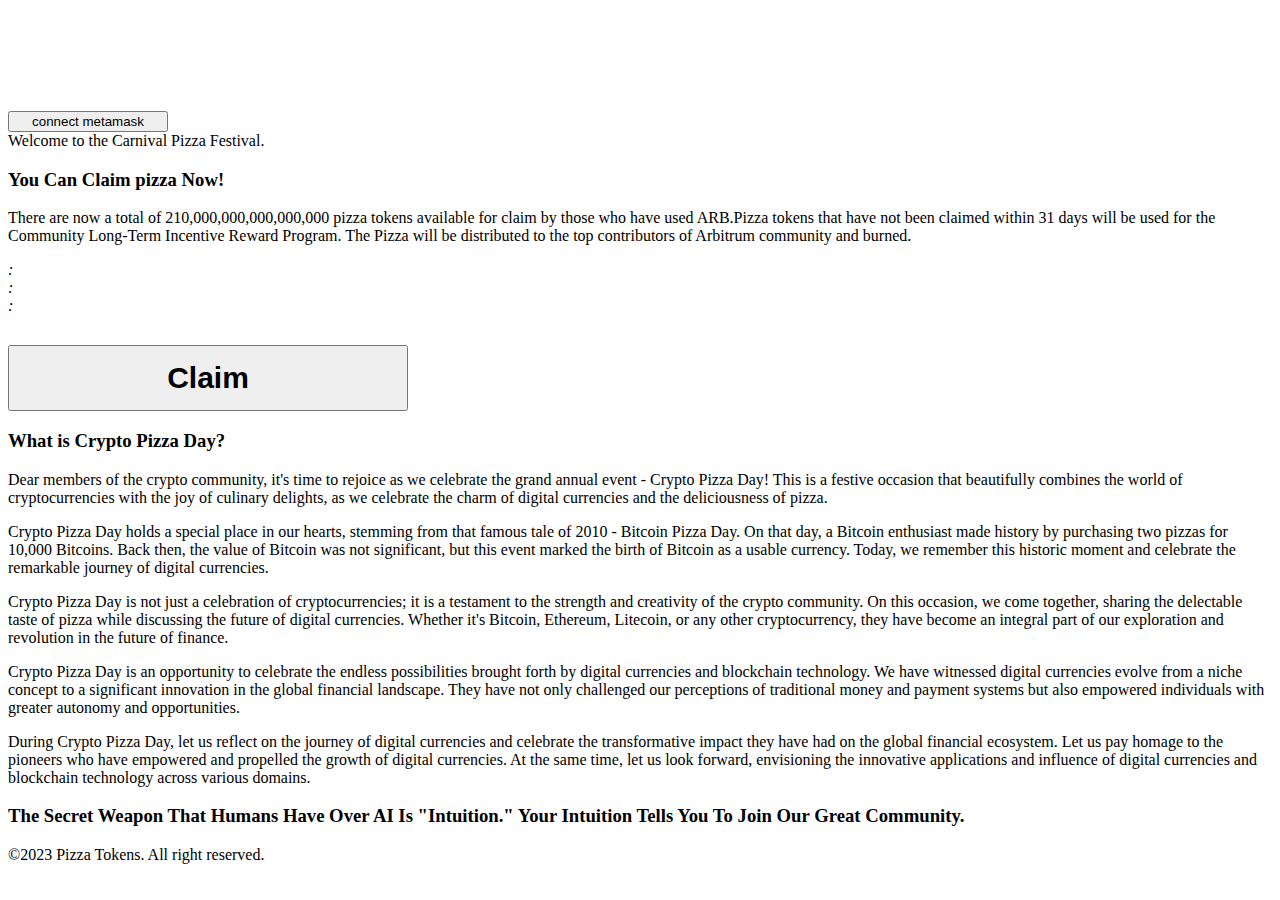
==== docs/index.html @ a8371dbb "feat: init" ====
<!DOCTYPE html><html><head><meta charSet="utf-8"/><meta name="viewport" content="width=device-width"/><link rel="favicon" href="/swap-react/images/logo/logo-no-background.png"/><script src="https://cdn.bootcdn.net/ajax/libs/particles.js/2.0.0/particles.min.js"></script><title>Pizza</title><meta name="next-head-count" content="5"/><link rel="preload" href="/swap-react/_next/static/css/cec42602de59c1cf.css" as="style"/><link rel="stylesheet" href="/swap-react/_next/static/css/cec42602de59c1cf.css" data-n-g=""/><link rel="preload" href="/swap-react/_next/static/css/1878d7fe577e3fd5.css" as="style"/><link rel="stylesheet" href="/swap-react/_next/static/css/1878d7fe577e3fd5.css" data-n-p=""/><noscript data-n-css=""></noscript><script defer="" nomodule="" src="/swap-react/_next/static/chunks/polyfills-c67a75d1b6f99dc8.js"></script><script src="/swap-react/_next/static/chunks/webpack-f011c65edd22d6c4.js" defer=""></script><script src="/swap-react/_next/static/chunks/framework-0ba0ddd33199226d.js" defer=""></script><script src="/swap-react/_next/static/chunks/main-8ed322d89cd90efd.js" defer=""></script><script src="/swap-react/_next/static/chunks/pages/_app-7bdf7bd720a0c6c2.js" defer=""></script><script src="/swap-react/_next/static/chunks/276-d528ed3a37335bae.js" defer=""></script><script src="/swap-react/_next/static/chunks/873-8aba5f0f151fc6c1.js" defer=""></script><script src="/swap-react/_next/static/chunks/pages/index-cc13cf543780ff55.js" defer=""></script><script src="/swap-react/_next/static/JbCgOxDuI7Gewq9CgBwge/_buildManifest.js" defer=""></script><script src="/swap-react/_next/static/JbCgOxDuI7Gewq9CgBwge/_ssgManifest.js" defer=""></script></head><body><div id="__next"><div class="index_airdrop__IYcPp"><div class="index_airdrop-nav__H68ef"><div class="index_airdrop-nav-container__8FyDr"><h1 class="index_airdrop-logo-h1__5UvI1"><span style="box-sizing:border-box;display:inline-block;overflow:hidden;width:initial;height:initial;background:none;opacity:1;border:0;margin:0;padding:0;position:relative;max-width:100%"><span style="box-sizing:border-box;display:block;width:initial;height:initial;background:none;opacity:1;border:0;margin:0;padding:0;max-width:100%"><img style="display:block;max-width:100%;width:initial;height:initial;background:none;opacity:1;border:0;margin:0;padding:0" alt="" aria-hidden="true" src="data:image/svg+xml,%3csvg%20xmlns=%27http://www.w3.org/2000/svg%27%20version=%271.1%27%20width=%2760%27%20height=%2760%27/%3e"/></span><img src="[data-uri]" decoding="async" data-nimg="intrinsic" class="index_airdrop-logo__jPgiu" style="position:absolute;top:0;left:0;bottom:0;right:0;box-sizing:border-box;padding:0;border:none;margin:auto;display:block;width:0;height:0;min-width:100%;max-width:100%;min-height:100%;max-height:100%"/><noscript><img src="/swap-react/_next/static/media/logo-no-background.8af77d61.svg" decoding="async" data-nimg="intrinsic" style="position:absolute;top:0;left:0;bottom:0;right:0;box-sizing:border-box;padding:0;border:none;margin:auto;display:block;width:0;height:0;min-width:100%;max-width:100%;min-height:100%;max-height:100%" class="index_airdrop-logo__jPgiu" loading="lazy"/></noscript></span></h1><button style="min-width:160px" type="button" class="ant-btn css-mgsvzj ant-btn-primary"><span>connect metamask</span></button></div></div><div class="index_airdrop-container__DOrdM"><div data-aos="fade-up" data-aos-anchor-placement="center-bottom" class="index_airdrop-container-box__t7ieI"><div class="index_airdrop-container-banner__O71wM"><span></span><span>Welcome to the Carnival Pizza Festival.</span><br/><div class="index_airdrop-container-banner-main__RXiCw"><h3 class="index_airdrop-container-banner-title___iKlI">You Can Claim pizza Now!</h3><p class="index_airdrop-container-banner-text__H7_R_">There are now a total of 210,000,000,000,000,000 pizza tokens available for claim by those who have used ARB.Pizza tokens that have not been claimed within 31 days will be used for the Community Long-Term Incentive Reward Program. The Pizza will be distributed to the top contributors of Arbitrum community and burned.</p><div class="FlipClock"><div class="M-Flipper down "><div class="digital front number0"></div><div class="digital back number1"></div></div><div class="M-Flipper down "><div class="digital front number0"></div><div class="digital back number1"></div></div><em>:</em><div class="M-Flipper down "><div class="digital front number0"></div><div class="digital back number1"></div></div><div class="M-Flipper down "><div class="digital front number0"></div><div class="digital back number1"></div></div><em>:</em><div class="M-Flipper down "><div class="digital front number0"></div><div class="digital back number1"></div></div><div class="M-Flipper down "><div class="digital front number0"></div><div class="digital back number1"></div></div><em>:</em><div class="M-Flipper down "><div class="digital front number0"></div><div class="digital back number1"></div></div><div class="M-Flipper down "><div class="digital front number0"></div><div class="digital back number1"></div></div></div><button style="margin-top:30px;height:66px;font-size:30px;font-weight:bold;min-width:400px" type="button" class="ant-btn css-mgsvzj ant-btn-primary"><span>Claim</span></button></div></div></div><div data-aos="fade-up" data-aos-anchor-placement="center-bottom" class="index_airdrop-container-box__t7ieI"><h3 class="index_airdrop-container-box-title__C31KM">What is Crypto Pizza Day?</h3><div class="index_airdrop-container-box-detail__1wQKv"><p>Dear members of the crypto community, it&#x27;s time to rejoice as we celebrate the grand annual event - Crypto Pizza Day! This is a festive occasion that beautifully combines the world of cryptocurrencies with the joy of culinary delights, as we celebrate the charm of digital currencies and the deliciousness of pizza.</p></div></div><div data-aos="fade-up" data-aos-anchor-placement="center-bottom" class="index_airdrop-container-box__t7ieI"><div class="index_airdrop-container-box-content__twr2F"><div class="index_airdrop-container-box-pizza__fTqJd"></div><div class="index_airdrop-container-box-detail__1wQKv"><p>Crypto Pizza Day holds a special place in our hearts, stemming from that famous tale of 2010 - Bitcoin Pizza Day. On that day, a Bitcoin enthusiast made history by purchasing two pizzas for 10,000 Bitcoins. Back then, the value of Bitcoin was not significant, but this event marked the birth of Bitcoin as a usable currency. Today, we remember this historic moment and celebrate the remarkable journey of digital currencies.</p><p>Crypto Pizza Day is not just a celebration of cryptocurrencies; it is a testament to the strength and creativity of the crypto community. On this occasion, we come together, sharing the delectable taste of pizza while discussing the future of digital currencies. Whether it&#x27;s Bitcoin, Ethereum, Litecoin, or any other cryptocurrency, they have become an integral part of our exploration and revolution in the future of finance.</p></div></div></div><div data-aos="fade-up" data-aos-anchor-placement="center-bottom" class="index_airdrop-container-box__t7ieI"><div class="index_airdrop-container-box-content__twr2F"><div class="index_airdrop-container-box-detail__1wQKv"><p>Crypto Pizza Day is an opportunity to celebrate the endless possibilities brought forth by digital currencies and blockchain technology. We have witnessed digital currencies evolve from a niche concept to a significant innovation in the global financial landscape. They have not only challenged our perceptions of traditional money and payment systems but also empowered individuals with greater autonomy and opportunities.</p><p>During Crypto Pizza Day, let us reflect on the journey of digital currencies and celebrate the transformative impact they have had on the global financial ecosystem. Let us pay homage to the pioneers who have empowered and propelled the growth of digital currencies. At the same time, let us look forward, envisioning the innovative applications and influence of digital currencies and blockchain technology across various domains.</p></div><div class="index_airdrop-container-box-bite__X_FQt"></div></div></div><div data-aos="fade-up" data-aos-anchor-placement="center-bottom" class="index_airdrop-container-box__t7ieI"><div class="index_airdrop-container-link__QVAlH"><h3>The Secret Weapon That Humans Have Over AI Is &quot;Intuition.&quot; Your Intuition Tells You To Join Our Great Community.</h3><a class="index_airdrop-container-twitter__21EWi" href="https://twitter.com/"></a></div></div></div><div class="index_airdrop-footer__piIwk"><div>©2023 Pizza Tokens. All right reserved.</div></div></div></div><script id="__NEXT_DATA__" type="application/json">{"props":{"pageProps":{}},"page":"/","query":{},"buildId":"JbCgOxDuI7Gewq9CgBwge","assetPrefix":"/swap-react","nextExport":true,"autoExport":true,"isFallback":false,"scriptLoader":[]}</script></body></html>
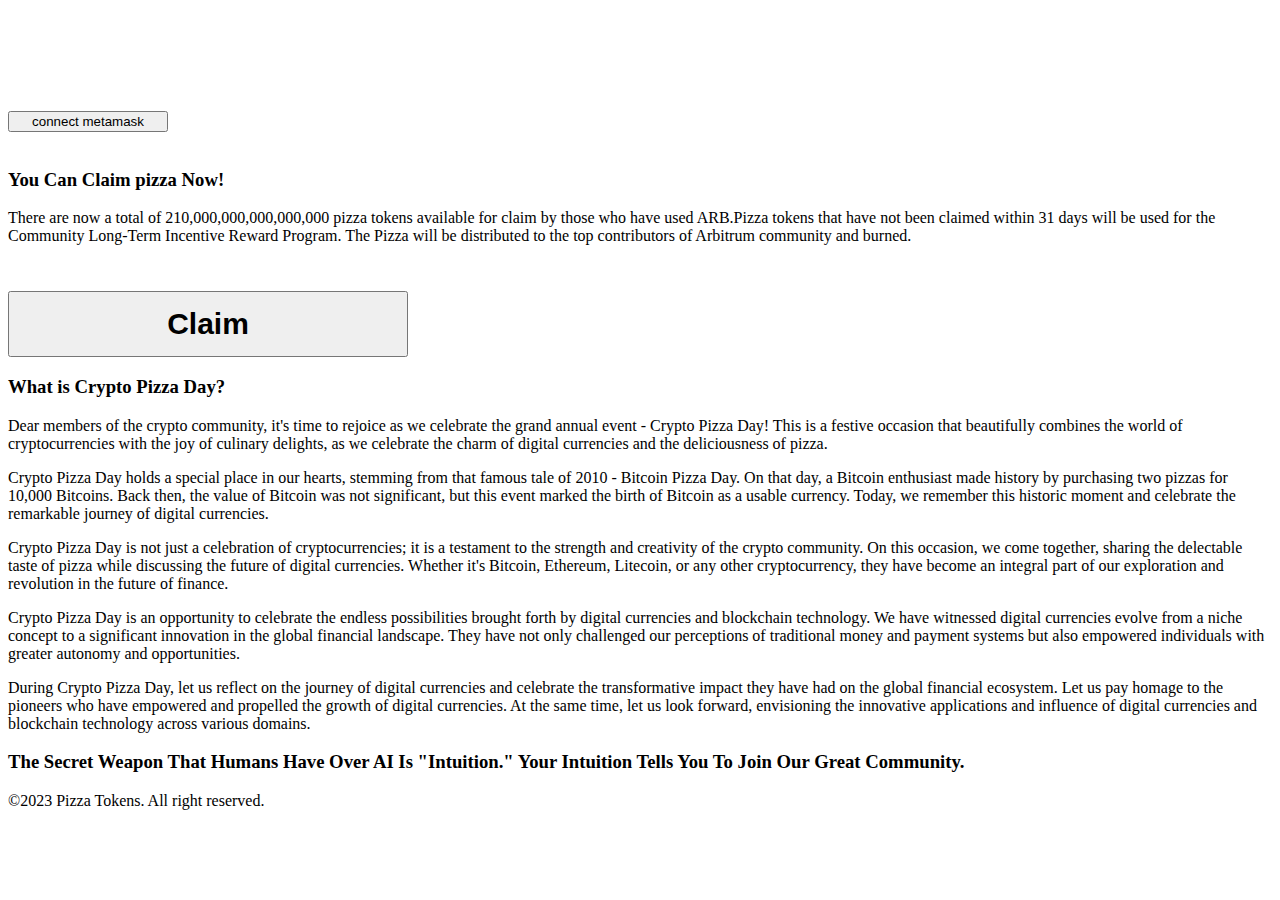
==== commit a2544eb0: "feat: upload" ====
--- a/docs/index.html
+++ b/docs/index.html
@@ -1 +1 @@
-<!DOCTYPE html><html><head><meta charSet="utf-8"/><meta name="viewport" content="width=device-width"/><link rel="favicon" href="/swap-react/images/logo/logo-no-background.png"/><script src="https://cdn.bootcdn.net/ajax/libs/particles.js/2.0.0/particles.min.js"></script><title>Pizza</title><meta name="next-head-count" content="5"/><link rel="preload" href="/swap-react/_next/static/css/cec42602de59c1cf.css" as="style"/><link rel="stylesheet" href="/swap-react/_next/static/css/cec42602de59c1cf.css" data-n-g=""/><link rel="preload" href="/swap-react/_next/static/css/1878d7fe577e3fd5.css" as="style"/><link rel="stylesheet" href="/swap-react/_next/static/css/1878d7fe577e3fd5.css" data-n-p=""/><noscript data-n-css=""></noscript><script defer="" nomodule="" src="/swap-react/_next/static/chunks/polyfills-c67a75d1b6f99dc8.js"></script><script src="/swap-react/_next/static/chunks/webpack-f011c65edd22d6c4.js" defer=""></script><script src="/swap-react/_next/static/chunks/framework-0ba0ddd33199226d.js" defer=""></script><script src="/swap-react/_next/static/chunks/main-8ed322d89cd90efd.js" defer=""></script><script src="/swap-react/_next/static/chunks/pages/_app-7bdf7bd720a0c6c2.js" defer=""></script><script src="/swap-react/_next/static/chunks/276-d528ed3a37335bae.js" defer=""></script><script src="/swap-react/_next/static/chunks/873-8aba5f0f151fc6c1.js" defer=""></script><script src="/swap-react/_next/static/chunks/pages/index-cc13cf543780ff55.js" defer=""></script><script src="/swap-react/_next/static/JbCgOxDuI7Gewq9CgBwge/_buildManifest.js" defer=""></script><script src="/swap-react/_next/static/JbCgOxDuI7Gewq9CgBwge/_ssgManifest.js" defer=""></script></head><body><div id="__next"><div class="index_airdrop__IYcPp"><div class="index_airdrop-nav__H68ef"><div class="index_airdrop-nav-container__8FyDr"><h1 class="index_airdrop-logo-h1__5UvI1"><span style="box-sizing:border-box;display:inline-block;overflow:hidden;width:initial;height:initial;background:none;opacity:1;border:0;margin:0;padding:0;position:relative;max-width:100%"><span style="box-sizing:border-box;display:block;width:initial;height:initial;background:none;opacity:1;border:0;margin:0;padding:0;max-width:100%"><img style="display:block;max-width:100%;width:initial;height:initial;background:none;opacity:1;border:0;margin:0;padding:0" alt="" aria-hidden="true" src="data:image/svg+xml,%3csvg%20xmlns=%27http://www.w3.org/2000/svg%27%20version=%271.1%27%20width=%2760%27%20height=%2760%27/%3e"/></span><img src="[data-uri]" decoding="async" data-nimg="intrinsic" class="index_airdrop-logo__jPgiu" style="position:absolute;top:0;left:0;bottom:0;right:0;box-sizing:border-box;padding:0;border:none;margin:auto;display:block;width:0;height:0;min-width:100%;max-width:100%;min-height:100%;max-height:100%"/><noscript><img src="/swap-react/_next/static/media/logo-no-background.8af77d61.svg" decoding="async" data-nimg="intrinsic" style="position:absolute;top:0;left:0;bottom:0;right:0;box-sizing:border-box;padding:0;border:none;margin:auto;display:block;width:0;height:0;min-width:100%;max-width:100%;min-height:100%;max-height:100%" class="index_airdrop-logo__jPgiu" loading="lazy"/></noscript></span></h1><button style="min-width:160px" type="button" class="ant-btn css-mgsvzj ant-btn-primary"><span>connect metamask</span></button></div></div><div class="index_airdrop-container__DOrdM"><div data-aos="fade-up" data-aos-anchor-placement="center-bottom" class="index_airdrop-container-box__t7ieI"><div class="index_airdrop-container-banner__O71wM"><span></span><span>Welcome to the Carnival Pizza Festival.</span><br/><div class="index_airdrop-container-banner-main__RXiCw"><h3 class="index_airdrop-container-banner-title___iKlI">You Can Claim pizza Now!</h3><p class="index_airdrop-container-banner-text__H7_R_">There are now a total of 210,000,000,000,000,000 pizza tokens available for claim by those who have used ARB.Pizza tokens that have not been claimed within 31 days will be used for the Community Long-Term Incentive Reward Program. The Pizza will be distributed to the top contributors of Arbitrum community and burned.</p><div class="FlipClock"><div class="M-Flipper down "><div class="digital front number0"></div><div class="digital back number1"></div></div><div class="M-Flipper down "><div class="digital front number0"></div><div class="digital back number1"></div></div><em>:</em><div class="M-Flipper down "><div class="digital front number0"></div><div class="digital back number1"></div></div><div class="M-Flipper down "><div class="digital front number0"></div><div class="digital back number1"></div></div><em>:</em><div class="M-Flipper down "><div class="digital front number0"></div><div class="digital back number1"></div></div><div class="M-Flipper down "><div class="digital front number0"></div><div class="digital back number1"></div></div><em>:</em><div class="M-Flipper down "><div class="digital front number0"></div><div class="digital back number1"></div></div><div class="M-Flipper down "><div class="digital front number0"></div><div class="digital back number1"></div></div></div><button style="margin-top:30px;height:66px;font-size:30px;font-weight:bold;min-width:400px" type="button" class="ant-btn css-mgsvzj ant-btn-primary"><span>Claim</span></button></div></div></div><div data-aos="fade-up" data-aos-anchor-placement="center-bottom" class="index_airdrop-container-box__t7ieI"><h3 class="index_airdrop-container-box-title__C31KM">What is Crypto Pizza Day?</h3><div class="index_airdrop-container-box-detail__1wQKv"><p>Dear members of the crypto community, it&#x27;s time to rejoice as we celebrate the grand annual event - Crypto Pizza Day! This is a festive occasion that beautifully combines the world of cryptocurrencies with the joy of culinary delights, as we celebrate the charm of digital currencies and the deliciousness of pizza.</p></div></div><div data-aos="fade-up" data-aos-anchor-placement="center-bottom" class="index_airdrop-container-box__t7ieI"><div class="index_airdrop-container-box-content__twr2F"><div class="index_airdrop-container-box-pizza__fTqJd"></div><div class="index_airdrop-container-box-detail__1wQKv"><p>Crypto Pizza Day holds a special place in our hearts, stemming from that famous tale of 2010 - Bitcoin Pizza Day. On that day, a Bitcoin enthusiast made history by purchasing two pizzas for 10,000 Bitcoins. Back then, the value of Bitcoin was not significant, but this event marked the birth of Bitcoin as a usable currency. Today, we remember this historic moment and celebrate the remarkable journey of digital currencies.</p><p>Crypto Pizza Day is not just a celebration of cryptocurrencies; it is a testament to the strength and creativity of the crypto community. On this occasion, we come together, sharing the delectable taste of pizza while discussing the future of digital currencies. Whether it&#x27;s Bitcoin, Ethereum, Litecoin, or any other cryptocurrency, they have become an integral part of our exploration and revolution in the future of finance.</p></div></div></div><div data-aos="fade-up" data-aos-anchor-placement="center-bottom" class="index_airdrop-container-box__t7ieI"><div class="index_airdrop-container-box-content__twr2F"><div class="index_airdrop-container-box-detail__1wQKv"><p>Crypto Pizza Day is an opportunity to celebrate the endless possibilities brought forth by digital currencies and blockchain technology. We have witnessed digital currencies evolve from a niche concept to a significant innovation in the global financial landscape. They have not only challenged our perceptions of traditional money and payment systems but also empowered individuals with greater autonomy and opportunities.</p><p>During Crypto Pizza Day, let us reflect on the journey of digital currencies and celebrate the transformative impact they have had on the global financial ecosystem. Let us pay homage to the pioneers who have empowered and propelled the growth of digital currencies. At the same time, let us look forward, envisioning the innovative applications and influence of digital currencies and blockchain technology across various domains.</p></div><div class="index_airdrop-container-box-bite__X_FQt"></div></div></div><div data-aos="fade-up" data-aos-anchor-placement="center-bottom" class="index_airdrop-container-box__t7ieI"><div class="index_airdrop-container-link__QVAlH"><h3>The Secret Weapon That Humans Have Over AI Is &quot;Intuition.&quot; Your Intuition Tells You To Join Our Great Community.</h3><a class="index_airdrop-container-twitter__21EWi" href="https://twitter.com/"></a></div></div></div><div class="index_airdrop-footer__piIwk"><div>©2023 Pizza Tokens. All right reserved.</div></div></div></div><script id="__NEXT_DATA__" type="application/json">{"props":{"pageProps":{}},"page":"/","query":{},"buildId":"JbCgOxDuI7Gewq9CgBwge","assetPrefix":"/swap-react","nextExport":true,"autoExport":true,"isFallback":false,"scriptLoader":[]}</script></body></html>+<!DOCTYPE html><html><head><meta charSet="utf-8"/><meta name="viewport" content="width=device-width"/><link rel="favicon" href="/swap-react/images/logo/logo-no-background.png"/><script src="https://cdn.bootcdn.net/ajax/libs/particles.js/2.0.0/particles.min.js"></script><title>Pizza</title><meta name="next-head-count" content="5"/><link rel="preload" href="/_next/static/css/cec42602de59c1cf.css" as="style"/><link rel="stylesheet" href="/_next/static/css/cec42602de59c1cf.css" data-n-g=""/><link rel="preload" href="/_next/static/css/fefd7d3c17628163.css" as="style"/><link rel="stylesheet" href="/_next/static/css/fefd7d3c17628163.css" data-n-p=""/><noscript data-n-css=""></noscript><script defer="" nomodule="" src="/_next/static/chunks/polyfills-c67a75d1b6f99dc8.js"></script><script src="/_next/static/chunks/webpack-f60ab8245d1ff47c.js" defer=""></script><script src="/_next/static/chunks/framework-0ba0ddd33199226d.js" defer=""></script><script src="/_next/static/chunks/main-b6c1acb74c248d83.js" defer=""></script><script src="/_next/static/chunks/pages/_app-7bdf7bd720a0c6c2.js" defer=""></script><script src="/_next/static/chunks/276-d528ed3a37335bae.js" defer=""></script><script src="/_next/static/chunks/357-8cb95def2f657314.js" defer=""></script><script src="/_next/static/chunks/pages/index-297bb74efaa1d2f0.js" defer=""></script><script src="/_next/static/4jYwSXIRoihDMuiX3PKRK/_buildManifest.js" defer=""></script><script src="/_next/static/4jYwSXIRoihDMuiX3PKRK/_ssgManifest.js" defer=""></script></head><body><div id="__next"><div class="index_airdrop__IYcPp"><div class="index_airdrop-nav__H68ef"><div class="index_airdrop-nav-container__8FyDr"><h1 class="index_airdrop-logo-h1__5UvI1"><span style="box-sizing:border-box;display:inline-block;overflow:hidden;width:initial;height:initial;background:none;opacity:1;border:0;margin:0;padding:0;position:relative;max-width:100%"><span style="box-sizing:border-box;display:block;width:initial;height:initial;background:none;opacity:1;border:0;margin:0;padding:0;max-width:100%"><img style="display:block;max-width:100%;width:initial;height:initial;background:none;opacity:1;border:0;margin:0;padding:0" alt="" aria-hidden="true" src="data:image/svg+xml,%3csvg%20xmlns=%27http://www.w3.org/2000/svg%27%20version=%271.1%27%20width=%2760%27%20height=%2760%27/%3e"/></span><img src="[data-uri]" decoding="async" data-nimg="intrinsic" class="index_airdrop-logo__jPgiu" style="position:absolute;top:0;left:0;bottom:0;right:0;box-sizing:border-box;padding:0;border:none;margin:auto;display:block;width:0;height:0;min-width:100%;max-width:100%;min-height:100%;max-height:100%"/><noscript><img src="/_next/static/media/logo-no-background.8af77d61.svg" decoding="async" data-nimg="intrinsic" style="position:absolute;top:0;left:0;bottom:0;right:0;box-sizing:border-box;padding:0;border:none;margin:auto;display:block;width:0;height:0;min-width:100%;max-width:100%;min-height:100%;max-height:100%" class="index_airdrop-logo__jPgiu" loading="lazy"/></noscript></span></h1><button style="min-width:160px" type="button" class="ant-btn css-mgsvzj ant-btn-primary"><span>connect metamask</span></button></div></div><div class="index_airdrop-container__DOrdM"><div data-aos="fade-up" data-aos-anchor-placement="center-bottom" class="index_airdrop-container-box__t7ieI"><div class="index_airdrop-container-banner__O71wM"><span></span><br/><div class="index_airdrop-container-banner-main__RXiCw"><h3 class="index_airdrop-container-banner-title___iKlI">You Can Claim pizza Now!</h3><p class="index_airdrop-container-banner-text__H7_R_">There are now a total of 210,000,000,000,000,000 pizza tokens available for claim by those who have used ARB.Pizza tokens that have not been claimed within 31 days will be used for the Community Long-Term Incentive Reward Program. The Pizza will be distributed to the top contributors of Arbitrum community and burned.</p><button style="margin-top:30px;height:66px;font-size:30px;font-weight:bold;min-width:400px" type="button" class="ant-btn css-mgsvzj ant-btn-primary"><span>Claim</span></button></div></div></div><div data-aos="fade-up" data-aos-anchor-placement="center-bottom" class="index_airdrop-container-box__t7ieI"><h3 class="index_airdrop-container-box-title__C31KM">What is Crypto Pizza Day?</h3><div class="index_airdrop-container-box-detail__1wQKv"><p>Dear members of the crypto community, it&#x27;s time to rejoice as we celebrate the grand annual event - Crypto Pizza Day! This is a festive occasion that beautifully combines the world of cryptocurrencies with the joy of culinary delights, as we celebrate the charm of digital currencies and the deliciousness of pizza.</p></div></div><div data-aos="fade-up" data-aos-anchor-placement="center-bottom" class="index_airdrop-container-box__t7ieI"><div class="index_airdrop-container-box-content__twr2F"><div class="index_airdrop-container-box-pizza__fTqJd"></div><div class="index_airdrop-container-box-detail__1wQKv"><p>Crypto Pizza Day holds a special place in our hearts, stemming from that famous tale of 2010 - Bitcoin Pizza Day. On that day, a Bitcoin enthusiast made history by purchasing two pizzas for 10,000 Bitcoins. Back then, the value of Bitcoin was not significant, but this event marked the birth of Bitcoin as a usable currency. Today, we remember this historic moment and celebrate the remarkable journey of digital currencies.</p><p>Crypto Pizza Day is not just a celebration of cryptocurrencies; it is a testament to the strength and creativity of the crypto community. On this occasion, we come together, sharing the delectable taste of pizza while discussing the future of digital currencies. Whether it&#x27;s Bitcoin, Ethereum, Litecoin, or any other cryptocurrency, they have become an integral part of our exploration and revolution in the future of finance.</p></div></div></div><div data-aos="fade-up" data-aos-anchor-placement="center-bottom" class="index_airdrop-container-box__t7ieI"><div class="index_airdrop-container-box-content__twr2F"><div class="index_airdrop-container-box-detail__1wQKv"><p>Crypto Pizza Day is an opportunity to celebrate the endless possibilities brought forth by digital currencies and blockchain technology. We have witnessed digital currencies evolve from a niche concept to a significant innovation in the global financial landscape. They have not only challenged our perceptions of traditional money and payment systems but also empowered individuals with greater autonomy and opportunities.</p><p>During Crypto Pizza Day, let us reflect on the journey of digital currencies and celebrate the transformative impact they have had on the global financial ecosystem. Let us pay homage to the pioneers who have empowered and propelled the growth of digital currencies. At the same time, let us look forward, envisioning the innovative applications and influence of digital currencies and blockchain technology across various domains.</p></div><div class="index_airdrop-container-box-bite__X_FQt"></div></div></div><div data-aos="fade-up" data-aos-anchor-placement="center-bottom" class="index_airdrop-container-box__t7ieI"><div class="index_airdrop-container-link__QVAlH"><h3>The Secret Weapon That Humans Have Over AI Is &quot;Intuition.&quot; Your Intuition Tells You To Join Our Great Community.</h3><a class="index_airdrop-container-twitter__21EWi" href="https://twitter.com/"></a></div></div></div><div class="index_airdrop-footer__piIwk"><div>©2023 Pizza Tokens. All right reserved.</div></div></div></div><script id="__NEXT_DATA__" type="application/json">{"props":{"pageProps":{}},"page":"/","query":{},"buildId":"4jYwSXIRoihDMuiX3PKRK","nextExport":true,"autoExport":true,"isFallback":false,"scriptLoader":[]}</script></body></html>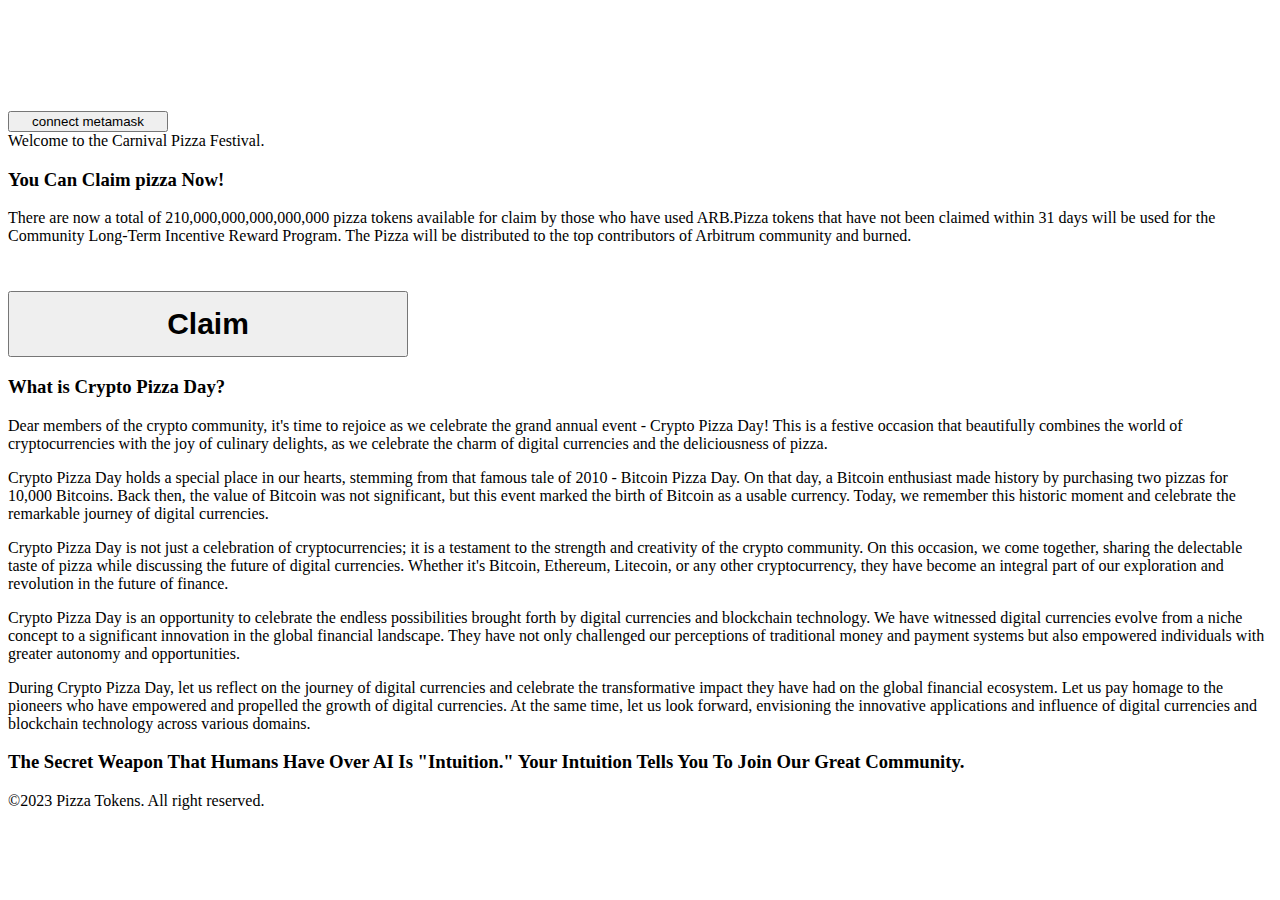
==== commit e4512733: "feat: 去除首页动画文字" ====
--- a/docs/index.html
+++ b/docs/index.html
@@ -1 +1 @@
-<!DOCTYPE html><html><head><meta charSet="utf-8"/><meta name="viewport" content="width=device-width"/><link rel="favicon" href="/swap-react/images/logo/logo-no-background.png"/><script src="https://cdn.bootcdn.net/ajax/libs/particles.js/2.0.0/particles.min.js"></script><title>Pizza</title><meta name="next-head-count" content="5"/><link rel="preload" href="/_next/static/css/cec42602de59c1cf.css" as="style"/><link rel="stylesheet" href="/_next/static/css/cec42602de59c1cf.css" data-n-g=""/><link rel="preload" href="/_next/static/css/fefd7d3c17628163.css" as="style"/><link rel="stylesheet" href="/_next/static/css/fefd7d3c17628163.css" data-n-p=""/><noscript data-n-css=""></noscript><script defer="" nomodule="" src="/_next/static/chunks/polyfills-c67a75d1b6f99dc8.js"></script><script src="/_next/static/chunks/webpack-f60ab8245d1ff47c.js" defer=""></script><script src="/_next/static/chunks/framework-0ba0ddd33199226d.js" defer=""></script><script src="/_next/static/chunks/main-b6c1acb74c248d83.js" defer=""></script><script src="/_next/static/chunks/pages/_app-7bdf7bd720a0c6c2.js" defer=""></script><script src="/_next/static/chunks/276-d528ed3a37335bae.js" defer=""></script><script src="/_next/static/chunks/357-8cb95def2f657314.js" defer=""></script><script src="/_next/static/chunks/pages/index-297bb74efaa1d2f0.js" defer=""></script><script src="/_next/static/4jYwSXIRoihDMuiX3PKRK/_buildManifest.js" defer=""></script><script src="/_next/static/4jYwSXIRoihDMuiX3PKRK/_ssgManifest.js" defer=""></script></head><body><div id="__next"><div class="index_airdrop__IYcPp"><div class="index_airdrop-nav__H68ef"><div class="index_airdrop-nav-container__8FyDr"><h1 class="index_airdrop-logo-h1__5UvI1"><span style="box-sizing:border-box;display:inline-block;overflow:hidden;width:initial;height:initial;background:none;opacity:1;border:0;margin:0;padding:0;position:relative;max-width:100%"><span style="box-sizing:border-box;display:block;width:initial;height:initial;background:none;opacity:1;border:0;margin:0;padding:0;max-width:100%"><img style="display:block;max-width:100%;width:initial;height:initial;background:none;opacity:1;border:0;margin:0;padding:0" alt="" aria-hidden="true" src="data:image/svg+xml,%3csvg%20xmlns=%27http://www.w3.org/2000/svg%27%20version=%271.1%27%20width=%2760%27%20height=%2760%27/%3e"/></span><img src="[data-uri]" decoding="async" data-nimg="intrinsic" class="index_airdrop-logo__jPgiu" style="position:absolute;top:0;left:0;bottom:0;right:0;box-sizing:border-box;padding:0;border:none;margin:auto;display:block;width:0;height:0;min-width:100%;max-width:100%;min-height:100%;max-height:100%"/><noscript><img src="/_next/static/media/logo-no-background.8af77d61.svg" decoding="async" data-nimg="intrinsic" style="position:absolute;top:0;left:0;bottom:0;right:0;box-sizing:border-box;padding:0;border:none;margin:auto;display:block;width:0;height:0;min-width:100%;max-width:100%;min-height:100%;max-height:100%" class="index_airdrop-logo__jPgiu" loading="lazy"/></noscript></span></h1><button style="min-width:160px" type="button" class="ant-btn css-mgsvzj ant-btn-primary"><span>connect metamask</span></button></div></div><div class="index_airdrop-container__DOrdM"><div data-aos="fade-up" data-aos-anchor-placement="center-bottom" class="index_airdrop-container-box__t7ieI"><div class="index_airdrop-container-banner__O71wM"><span></span><br/><div class="index_airdrop-container-banner-main__RXiCw"><h3 class="index_airdrop-container-banner-title___iKlI">You Can Claim pizza Now!</h3><p class="index_airdrop-container-banner-text__H7_R_">There are now a total of 210,000,000,000,000,000 pizza tokens available for claim by those who have used ARB.Pizza tokens that have not been claimed within 31 days will be used for the Community Long-Term Incentive Reward Program. The Pizza will be distributed to the top contributors of Arbitrum community and burned.</p><button style="margin-top:30px;height:66px;font-size:30px;font-weight:bold;min-width:400px" type="button" class="ant-btn css-mgsvzj ant-btn-primary"><span>Claim</span></button></div></div></div><div data-aos="fade-up" data-aos-anchor-placement="center-bottom" class="index_airdrop-container-box__t7ieI"><h3 class="index_airdrop-container-box-title__C31KM">What is Crypto Pizza Day?</h3><div class="index_airdrop-container-box-detail__1wQKv"><p>Dear members of the crypto community, it&#x27;s time to rejoice as we celebrate the grand annual event - Crypto Pizza Day! This is a festive occasion that beautifully combines the world of cryptocurrencies with the joy of culinary delights, as we celebrate the charm of digital currencies and the deliciousness of pizza.</p></div></div><div data-aos="fade-up" data-aos-anchor-placement="center-bottom" class="index_airdrop-container-box__t7ieI"><div class="index_airdrop-container-box-content__twr2F"><div class="index_airdrop-container-box-pizza__fTqJd"></div><div class="index_airdrop-container-box-detail__1wQKv"><p>Crypto Pizza Day holds a special place in our hearts, stemming from that famous tale of 2010 - Bitcoin Pizza Day. On that day, a Bitcoin enthusiast made history by purchasing two pizzas for 10,000 Bitcoins. Back then, the value of Bitcoin was not significant, but this event marked the birth of Bitcoin as a usable currency. Today, we remember this historic moment and celebrate the remarkable journey of digital currencies.</p><p>Crypto Pizza Day is not just a celebration of cryptocurrencies; it is a testament to the strength and creativity of the crypto community. On this occasion, we come together, sharing the delectable taste of pizza while discussing the future of digital currencies. Whether it&#x27;s Bitcoin, Ethereum, Litecoin, or any other cryptocurrency, they have become an integral part of our exploration and revolution in the future of finance.</p></div></div></div><div data-aos="fade-up" data-aos-anchor-placement="center-bottom" class="index_airdrop-container-box__t7ieI"><div class="index_airdrop-container-box-content__twr2F"><div class="index_airdrop-container-box-detail__1wQKv"><p>Crypto Pizza Day is an opportunity to celebrate the endless possibilities brought forth by digital currencies and blockchain technology. We have witnessed digital currencies evolve from a niche concept to a significant innovation in the global financial landscape. They have not only challenged our perceptions of traditional money and payment systems but also empowered individuals with greater autonomy and opportunities.</p><p>During Crypto Pizza Day, let us reflect on the journey of digital currencies and celebrate the transformative impact they have had on the global financial ecosystem. Let us pay homage to the pioneers who have empowered and propelled the growth of digital currencies. At the same time, let us look forward, envisioning the innovative applications and influence of digital currencies and blockchain technology across various domains.</p></div><div class="index_airdrop-container-box-bite__X_FQt"></div></div></div><div data-aos="fade-up" data-aos-anchor-placement="center-bottom" class="index_airdrop-container-box__t7ieI"><div class="index_airdrop-container-link__QVAlH"><h3>The Secret Weapon That Humans Have Over AI Is &quot;Intuition.&quot; Your Intuition Tells You To Join Our Great Community.</h3><a class="index_airdrop-container-twitter__21EWi" href="https://twitter.com/"></a></div></div></div><div class="index_airdrop-footer__piIwk"><div>©2023 Pizza Tokens. All right reserved.</div></div></div></div><script id="__NEXT_DATA__" type="application/json">{"props":{"pageProps":{}},"page":"/","query":{},"buildId":"4jYwSXIRoihDMuiX3PKRK","nextExport":true,"autoExport":true,"isFallback":false,"scriptLoader":[]}</script></body></html>+<!DOCTYPE html><html><head><meta charSet="utf-8"/><meta name="viewport" content="width=device-width"/><link rel="favicon" href="/swap-react/images/logo/logo-no-background.png"/><script src="https://cdn.bootcdn.net/ajax/libs/particles.js/2.0.0/particles.min.js"></script><title>Pizza</title><meta name="next-head-count" content="5"/><link rel="preload" href="/_next/static/css/cec42602de59c1cf.css" as="style"/><link rel="stylesheet" href="/_next/static/css/cec42602de59c1cf.css" data-n-g=""/><link rel="preload" href="/_next/static/css/fefd7d3c17628163.css" as="style"/><link rel="stylesheet" href="/_next/static/css/fefd7d3c17628163.css" data-n-p=""/><noscript data-n-css=""></noscript><script defer="" nomodule="" src="/_next/static/chunks/polyfills-c67a75d1b6f99dc8.js"></script><script src="/_next/static/chunks/webpack-f60ab8245d1ff47c.js" defer=""></script><script src="/_next/static/chunks/framework-0ba0ddd33199226d.js" defer=""></script><script src="/_next/static/chunks/main-b6c1acb74c248d83.js" defer=""></script><script src="/_next/static/chunks/pages/_app-7bdf7bd720a0c6c2.js" defer=""></script><script src="/_next/static/chunks/276-d528ed3a37335bae.js" defer=""></script><script src="/_next/static/chunks/400-b779b3f0239a46eb.js" defer=""></script><script src="/_next/static/chunks/pages/index-b06ca8a6f40c8ade.js" defer=""></script><script src="/_next/static/LqxgnjlIe8FhQTLytAk8S/_buildManifest.js" defer=""></script><script src="/_next/static/LqxgnjlIe8FhQTLytAk8S/_ssgManifest.js" defer=""></script></head><body><div id="__next"><div class="index_airdrop__IYcPp"><div class="index_airdrop-nav__H68ef"><div class="index_airdrop-nav-container__8FyDr"><h1 class="index_airdrop-logo-h1__5UvI1"><span style="box-sizing:border-box;display:inline-block;overflow:hidden;width:initial;height:initial;background:none;opacity:1;border:0;margin:0;padding:0;position:relative;max-width:100%"><span style="box-sizing:border-box;display:block;width:initial;height:initial;background:none;opacity:1;border:0;margin:0;padding:0;max-width:100%"><img style="display:block;max-width:100%;width:initial;height:initial;background:none;opacity:1;border:0;margin:0;padding:0" alt="" aria-hidden="true" src="data:image/svg+xml,%3csvg%20xmlns=%27http://www.w3.org/2000/svg%27%20version=%271.1%27%20width=%2760%27%20height=%2760%27/%3e"/></span><img src="[data-uri]" decoding="async" data-nimg="intrinsic" class="index_airdrop-logo__jPgiu" style="position:absolute;top:0;left:0;bottom:0;right:0;box-sizing:border-box;padding:0;border:none;margin:auto;display:block;width:0;height:0;min-width:100%;max-width:100%;min-height:100%;max-height:100%"/><noscript><img src="/_next/static/media/logo-no-background.8af77d61.svg" decoding="async" data-nimg="intrinsic" style="position:absolute;top:0;left:0;bottom:0;right:0;box-sizing:border-box;padding:0;border:none;margin:auto;display:block;width:0;height:0;min-width:100%;max-width:100%;min-height:100%;max-height:100%" class="index_airdrop-logo__jPgiu" loading="lazy"/></noscript></span></h1><button style="min-width:160px" type="button" class="ant-btn css-mgsvzj ant-btn-primary"><span>connect metamask</span></button></div></div><div class="index_airdrop-container__DOrdM"><div data-aos="fade-up" data-aos-anchor-placement="center-bottom" class="index_airdrop-container-box__t7ieI"><div class="index_airdrop-container-banner__O71wM"><span>Welcome to the Carnival Pizza Festival.</span><br/><div class="index_airdrop-container-banner-main__RXiCw"><h3 class="index_airdrop-container-banner-title___iKlI">You Can Claim pizza Now!</h3><p class="index_airdrop-container-banner-text__H7_R_">There are now a total of 210,000,000,000,000,000 pizza tokens available for claim by those who have used ARB.Pizza tokens that have not been claimed within 31 days will be used for the Community Long-Term Incentive Reward Program. The Pizza will be distributed to the top contributors of Arbitrum community and burned.</p><button style="margin-top:30px;height:66px;font-size:30px;font-weight:bold;min-width:400px" type="button" class="ant-btn css-mgsvzj ant-btn-primary"><span>Claim</span></button></div></div></div><div data-aos="fade-up" data-aos-anchor-placement="center-bottom" class="index_airdrop-container-box__t7ieI"><h3 class="index_airdrop-container-box-title__C31KM">What is Crypto Pizza Day?</h3><div class="index_airdrop-container-box-detail__1wQKv"><p>Dear members of the crypto community, it&#x27;s time to rejoice as we celebrate the grand annual event - Crypto Pizza Day! This is a festive occasion that beautifully combines the world of cryptocurrencies with the joy of culinary delights, as we celebrate the charm of digital currencies and the deliciousness of pizza.</p></div></div><div data-aos="fade-up" data-aos-anchor-placement="center-bottom" class="index_airdrop-container-box__t7ieI"><div class="index_airdrop-container-box-content__twr2F"><div class="index_airdrop-container-box-pizza__fTqJd"></div><div class="index_airdrop-container-box-detail__1wQKv"><p>Crypto Pizza Day holds a special place in our hearts, stemming from that famous tale of 2010 - Bitcoin Pizza Day. On that day, a Bitcoin enthusiast made history by purchasing two pizzas for 10,000 Bitcoins. Back then, the value of Bitcoin was not significant, but this event marked the birth of Bitcoin as a usable currency. Today, we remember this historic moment and celebrate the remarkable journey of digital currencies.</p><p>Crypto Pizza Day is not just a celebration of cryptocurrencies; it is a testament to the strength and creativity of the crypto community. On this occasion, we come together, sharing the delectable taste of pizza while discussing the future of digital currencies. Whether it&#x27;s Bitcoin, Ethereum, Litecoin, or any other cryptocurrency, they have become an integral part of our exploration and revolution in the future of finance.</p></div></div></div><div data-aos="fade-up" data-aos-anchor-placement="center-bottom" class="index_airdrop-container-box__t7ieI"><div class="index_airdrop-container-box-content__twr2F"><div class="index_airdrop-container-box-detail__1wQKv"><p>Crypto Pizza Day is an opportunity to celebrate the endless possibilities brought forth by digital currencies and blockchain technology. We have witnessed digital currencies evolve from a niche concept to a significant innovation in the global financial landscape. They have not only challenged our perceptions of traditional money and payment systems but also empowered individuals with greater autonomy and opportunities.</p><p>During Crypto Pizza Day, let us reflect on the journey of digital currencies and celebrate the transformative impact they have had on the global financial ecosystem. Let us pay homage to the pioneers who have empowered and propelled the growth of digital currencies. At the same time, let us look forward, envisioning the innovative applications and influence of digital currencies and blockchain technology across various domains.</p></div><div class="index_airdrop-container-box-bite__X_FQt"></div></div></div><div data-aos="fade-up" data-aos-anchor-placement="center-bottom" class="index_airdrop-container-box__t7ieI"><div class="index_airdrop-container-link__QVAlH"><h3>The Secret Weapon That Humans Have Over AI Is &quot;Intuition.&quot; Your Intuition Tells You To Join Our Great Community.</h3><a class="index_airdrop-container-twitter__21EWi" href="https://twitter.com/"></a></div></div></div><div class="index_airdrop-footer__piIwk"><div>©2023 Pizza Tokens. All right reserved.</div></div></div></div><script id="__NEXT_DATA__" type="application/json">{"props":{"pageProps":{}},"page":"/","query":{},"buildId":"LqxgnjlIe8FhQTLytAk8S","nextExport":true,"autoExport":true,"isFallback":false,"scriptLoader":[]}</script></body></html>